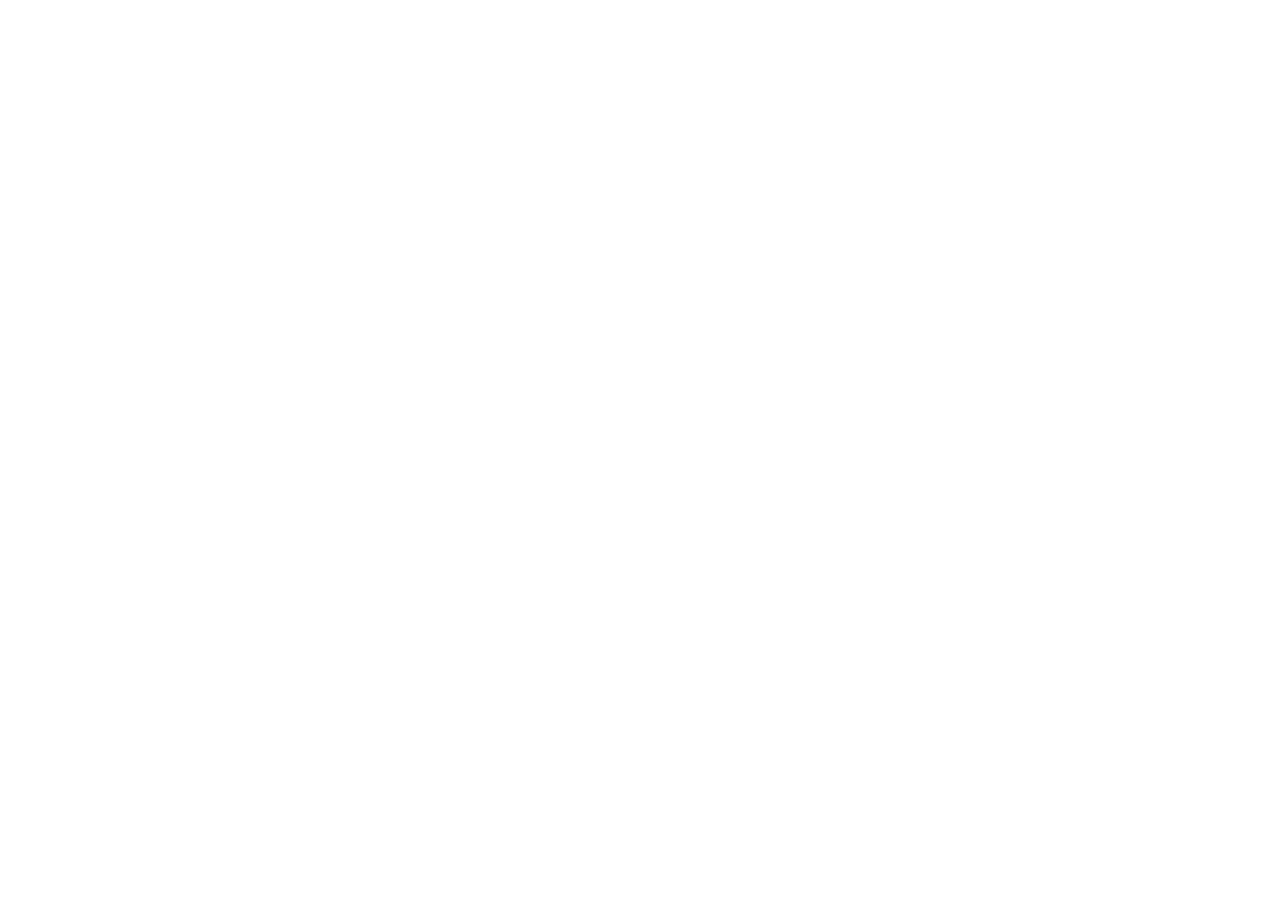
==== index.html @ 1354c3fe "proje dosyaları oluşturuldu" ====
<!DOCTYPE html>
<html lang="en">
<head>
    <meta charset="UTF-8">
    <meta name="viewport" content="width=device-width, initial-scale=1.0">
    <title>Selin Boutique</title>
    <link rel="stylesheet" href="/css/style.css">
</head>
<body>
    
</body>
</html>
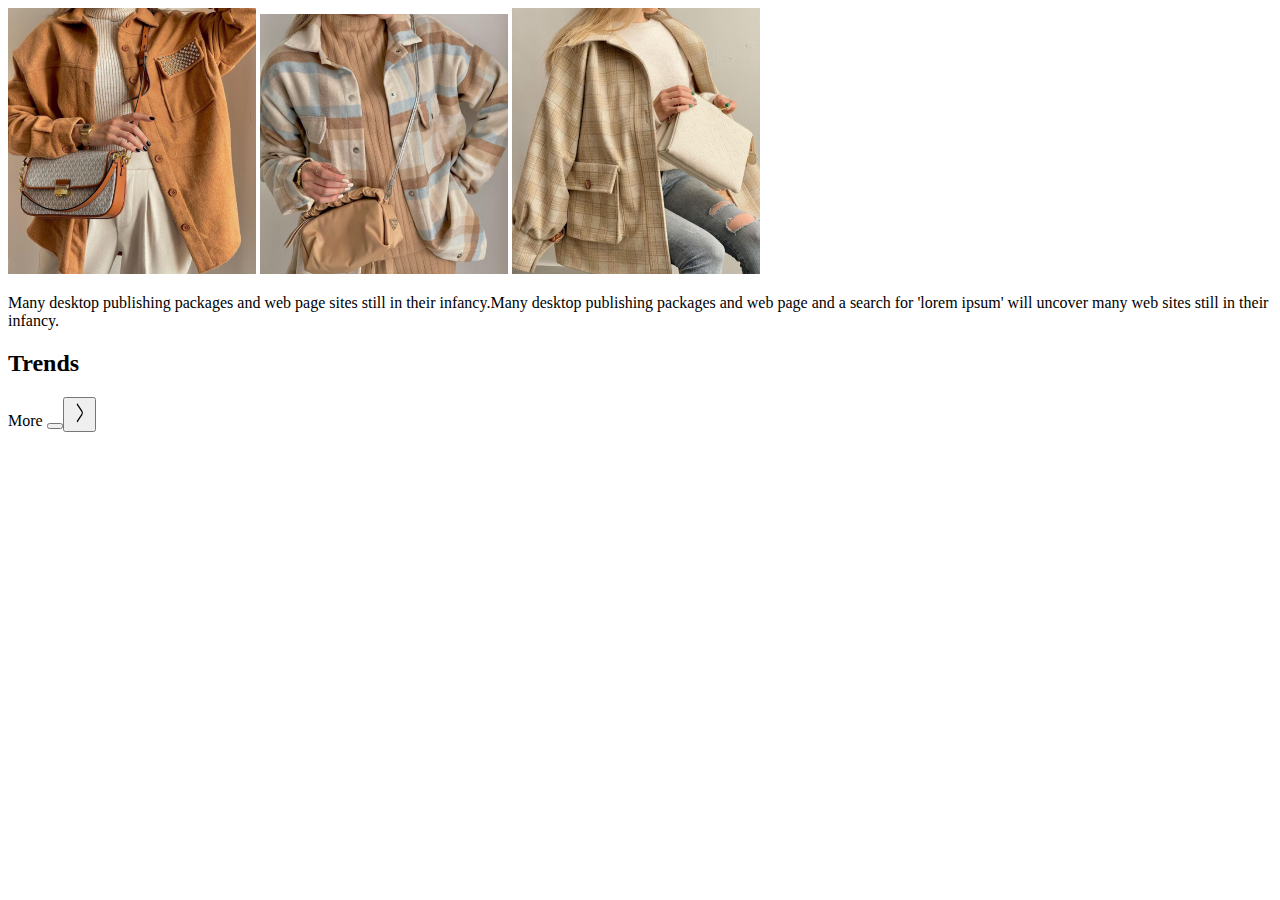
==== commit 0c5b84b9: "summer and spring" ====
--- a/index.html
+++ b/index.html
@@ -4,9 +4,51 @@
     <meta charset="UTF-8">
     <meta name="viewport" content="width=device-width, initial-scale=1.0">
     <title>Selin Boutique</title>
-    <link rel="stylesheet" href="/css/style.css">
+    <link rel="stylesheet" href="/css/style.-copy.css">
+    <link rel="preconnect" href="https://fonts.googleapis.com">
+<link rel="preconnect" href="https://fonts.gstatic.com" crossorigin>
+<link href="https://fonts.googleapis.com/css2?family=Archivo+Narrow&family=B612&display=swap" rel="stylesheet">
 </head>
 <body>
-    
+    <div class="trends">
+        <section class="trends-child"></section>
+        <div class="screenshot-20230114-201550-ins-parent">
+          <img
+            class="screenshot-20230114-201550-ins-icon"
+            alt=""
+            src="/assets/autumn/screenshot-20230114-201550-instagram@2x.png"
+          />
+
+          <img
+            class="screenshot-20230114-201631-ins-icon"
+            alt=""
+            src="/assets/autumn/screenshot-20230114-201631-instagram@2x.png"
+          />
+
+          <img
+            class="screenshot-20230114-202733-ins-icon"
+            alt=""
+            src="/assets/autumn/screenshot-20230114-202733-instagram@2x.png"
+          />
+        </div>
+        <p class="many-desktop-publishing">
+          Many desktop publishing packages and web page sites still in their
+          infancy.Many desktop publishing packages and web page and a search for
+          'lorem ipsum' will uncover many web sites still in their infancy.
+        </p>
+        <h2 class="trends1">Trends</h2>
+        <div class="more-parent">
+          <a class="more">More</a>
+          <button class="arrow-right1">
+            <button class="vuesaxoutlinearrow-right">
+              <img
+                class="vuesaxoutlinearrow-right-icon"
+                alt=""
+                src="/assets/autumn/arrowright1.svg"
+              />
+            </button>
+          </button>
+        </div>
+      </div>
 </body>
 </html>